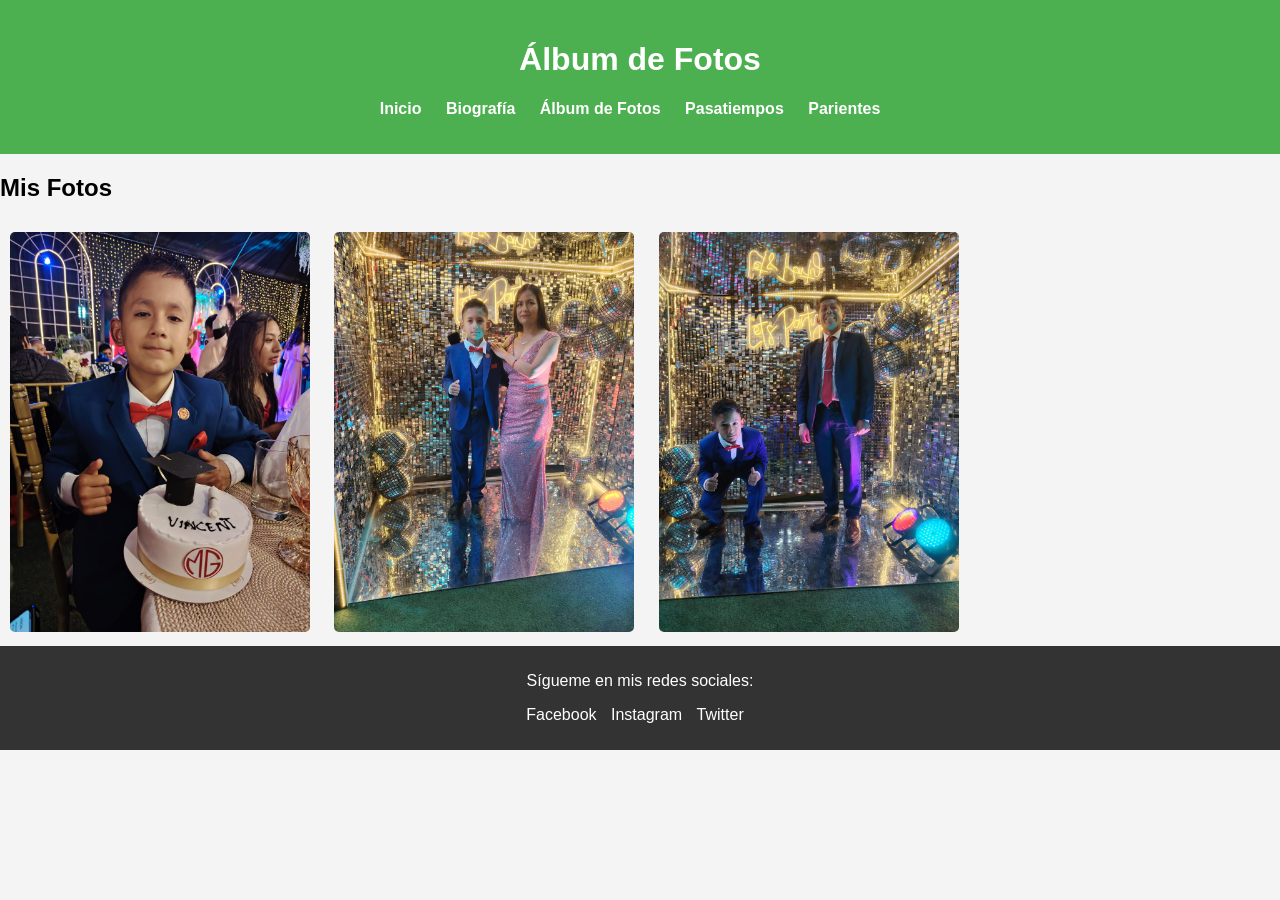
==== album.html @ a396c412 "Add files via upload" ====
<!DOCTYPE html>
<html lang="es">
<head>
    <meta charset="UTF-8">
    <meta name="viewport" content="width=device-width, initial-scale=1.0">
    <title>Álbum de Fotos</title>
    <link rel="stylesheet" href="styles.css">
</head>
<body>
    <header>
        <h1>Álbum de Fotos</h1>
        <nav>
            <ul>
                <li><a href="index.html">Inicio</a></li>
                <li><a href="biografia.html">Biografía</a></li>
                <li><a href="album.html">Álbum de Fotos</a></li>
                <li><a href="pasatiempos.html">Pasatiempos</a></li>
                <li><a href="parientes.html">Parientes</a></li>
            </ul>
        </nav>
    </header>

    <section>
        <h2>Mis Fotos</h2>
        <div class="album">
            <img src="hijo.jpg" alt="Foto 1">
            <img src="madre e hijo.jpg" alt="Foto 2">
            <img src="padre e hijo.jpg" alt="Foto 3">
        </div>
    </section>

    <footer>
        <p>Sígueme en mis redes sociales:</p>
        <ul>
            <li><a href="https://www.facebook.com/elvio.tintaya" target="_blank">Facebook</a></li>
            <li><a href="https://www.instagram.com/elvio.tintaya" target="_blank">Instagram</a></li>
            <li><a href="https://www.twitter.com/elvio_tintaya" target="_blank">Twitter</a></li>
        </ul>
    </footer>
</body>
</html>
---- styles.css ----
/* Estilos básicos para la página web */
body {
    font-family: Arial, sans-serif;
    margin: 0;
    padding: 0;
    background-color: #f4f4f4;
}

header {
    background-color: #4CAF50;
    color: white;
    padding: 20px;
    text-align: center;
}

nav ul {
    list-style-type: none;
    padding: 0;
}

nav ul li {
    display: inline;
    margin-right: 20px;
}

nav ul li a {
    color: white;
    text-decoration: none;
    font-weight: bold;
}

footer {
    background-color: #333;
    color: white;
    text-align: center;
    padding: 10px;
}

footer ul {
    list-style-type: none;
    padding: 0;
}

footer ul li {
    display: inline;
    margin-right: 10px;
}

footer ul li a {
    color: white;
    text-decoration: none;
}

.album img {
    width: 300px;
    margin: 10px;
    border-radius: 5px;
}
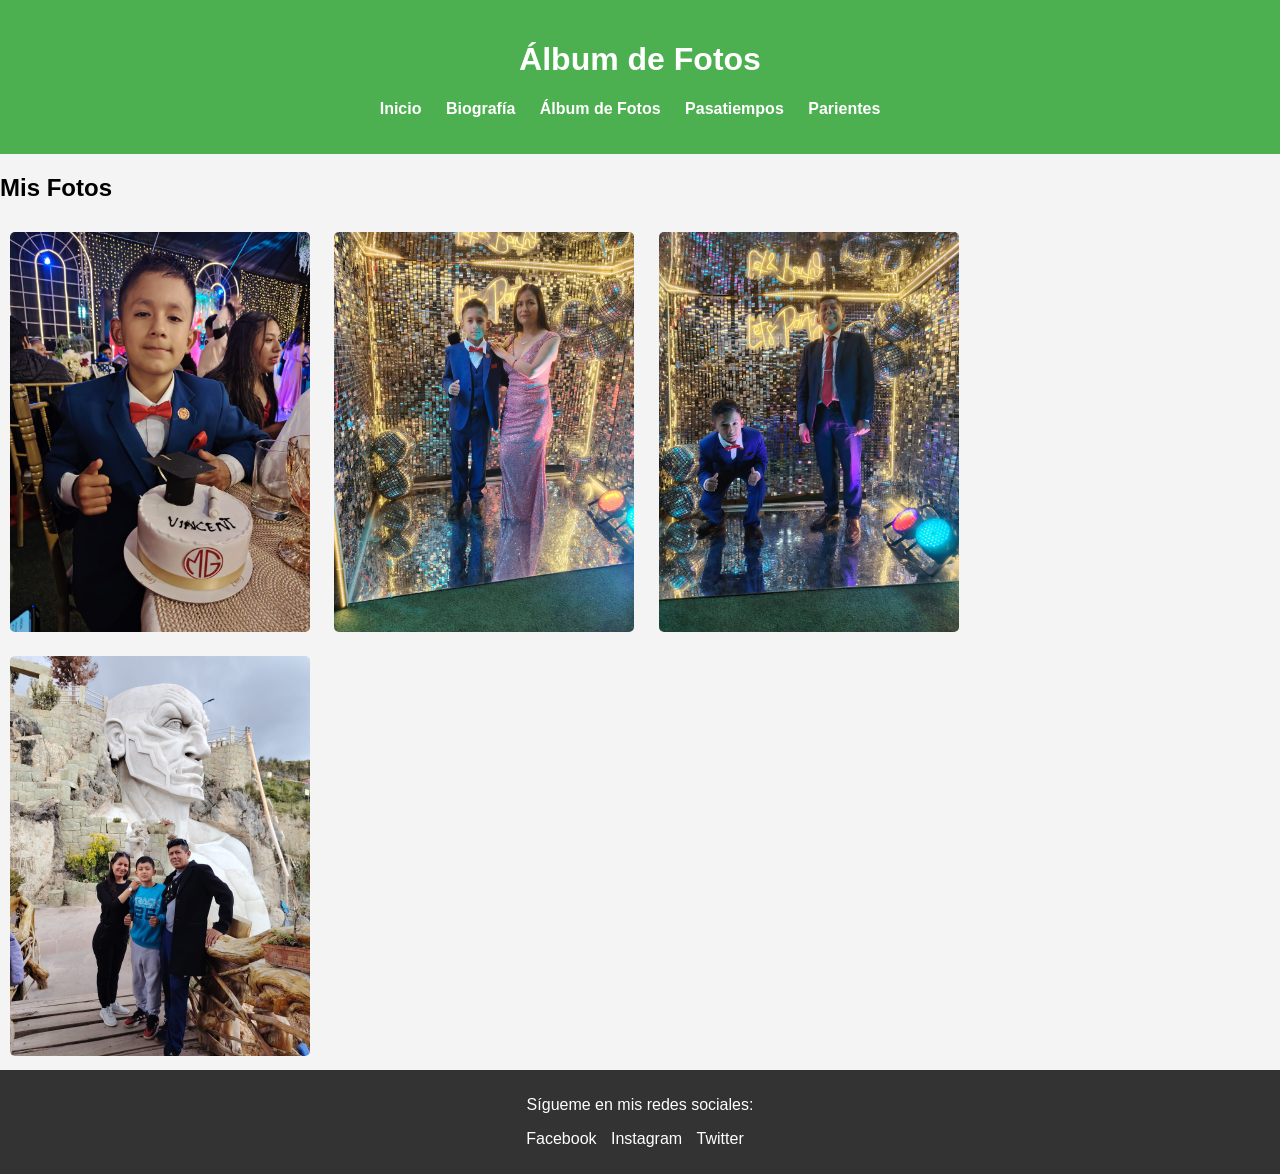
==== commit 363c7062: "Add new image to album section" ====
--- a/album.html
+++ b/album.html
@@ -26,6 +26,7 @@
             <img src="hijo.jpg" alt="Foto 1">
             <img src="madre e hijo.jpg" alt="Foto 2">
             <img src="padre e hijo.jpg" alt="Foto 3">
+            <img src="familia.jpg" alt="Foto 4">
         </div>
     </section>
 
@@ -38,4 +39,4 @@
         </ul>
     </footer>
 </body>
-</html>+</html>
